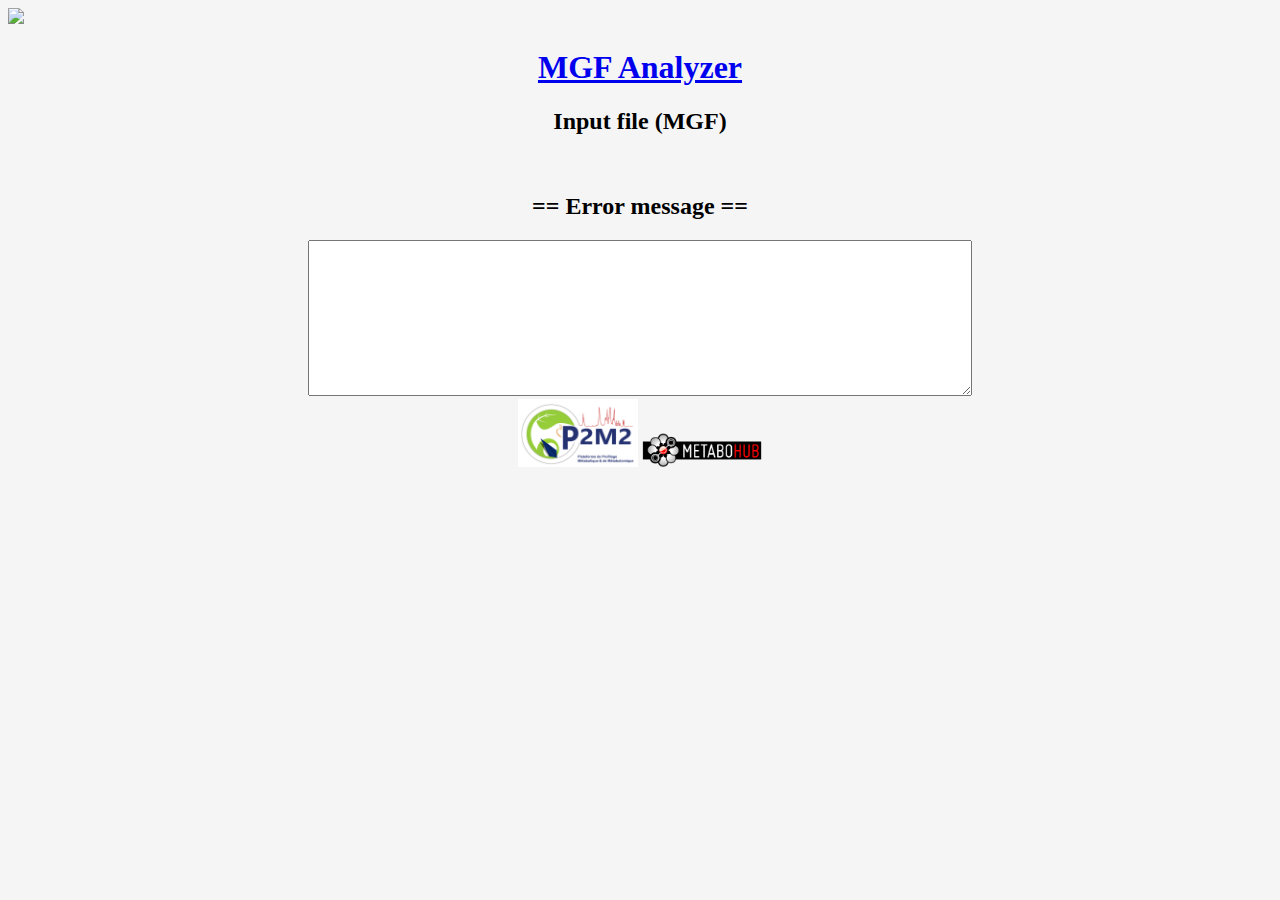
==== html/index.html @ ab859205 "add website html def" ====
<!DOCTYPE html>
<html>
  <head>
    <meta charset="UTF-8">
    <title>MGF Analyzer</title>
    <style media = "screen">
        body {
            background: #F5F5F5;
        }
        h1,h2 {
             text-align: center;
        }
        .canvasChart {
            text-align: center;
            width: 450px;
        }
        .gridCanvas {
            display: grid;
            grid-template-columns: 1fr 1fr 1fr;
            grid-gap: 10px;
        }
        .centered-element{
            display: flex;
            justify-content: center;
            align-items: center;
        }
        footer {
          text-align: center;
          padding: 3px;
          //background-color: Grey;
          color: grey;
        }
        textarea {
          white-space: pre;
        }
    </style>

  </head>
  <header>
    <a href="https://github.com/p2m2/" target="_blank"><img src="https://img.shields.io/badge/github-p2m2-blue.svg"/></a>
  </header>
  <body>

  <h1><a href="javascript:window.location.reload(true)">MGF Analyzer</a></h1>

  <div  id="display">
    <h2>Input file (MGF)</h2>
    <div id="inputFilesDiv" class="centered-element"></div>
  <br/>
    <h2> == Error message == </h2>
    <div class="centered-element">
      <textarea  id="log" rows="10" cols="80" style="color: red;"></textarea>
    </div>
  </div>
    <!-- Include Scala.js compiled code -->
  <script type="text/javascript" >
    (function () {
    var old = console.log;
    var logger = document.getElementById('log');
    console.error = function (message) {
    if (typeof message == 'object') {
    logger.innerHTML += (JSON && JSON.stringify ? JSON.stringify(message) : message) + '\r\n';
    } else {
    logger.innerHTML += message + '\r\n';
    }
    }
    })();
    </script>
    <script type="text/javascript" src="../target/scala-2.13/mgf-parser-fastopt/main.js"></script>
  </body>
    <footer>
      <a href="https://www6.inrae.fr/p2m2" target="_blank"><img src="p2m2.png" width="120"></a>
      <a href="https://www.metabohub.fr/" target="_blank"><img src="metabohub.png" width="120"></a>
    </footer>

</html>
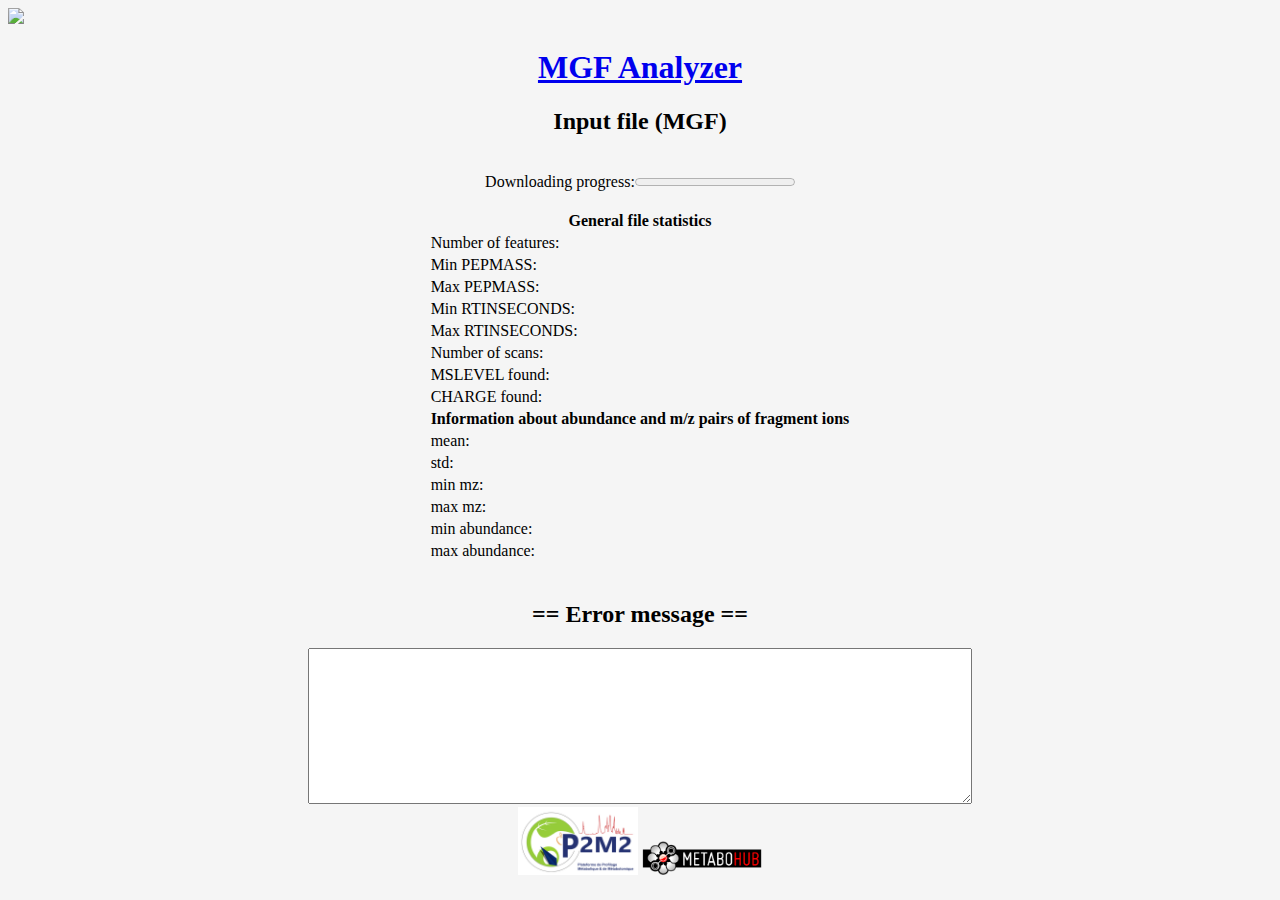
==== commit 7bd6422d: "add general statistics in the html board" ====
--- a/html/index.html
+++ b/html/index.html
@@ -47,6 +47,71 @@
     <h2>Input file (MGF)</h2>
     <div id="inputFilesDiv" class="centered-element"></div>
   <br/>
+    <div class="centered-element">
+      <label for="file">Downloading progress:</label>
+      <progress id="file" value="0" max="100"></progress>
+    </div>
+    <br/>
+    <div id="generalStatsDiv" class="centered-element">
+
+      <table>
+        <thead>
+        <tr>
+          <th colspan="2">General file statistics</th>
+        </tr>
+        </thead>
+        <tbody>
+        <tr>
+          <td>Number of features:</td><td><div id="numberFeatures"></div></td>
+        </tr>
+        <tr>
+          <td>Min PEPMASS:</td><td><div id="minPepmass"></div></td>
+        </tr>
+        <tr>
+          <td>Max PEPMASS:</td><td><div id="maxPepmass"></div></td>
+        </tr>
+        <tr>
+          <td>Min RTINSECONDS:</td><td><div id="minRt"></div></td>
+        </tr>
+        <tr>
+          <td>Max RTINSECONDS:</td><td><div id="maxRt"></div></td>
+        </tr>
+        <tr>
+          <td>Number of scans:</td><td><div id="nbScans"></div></td>
+        </tr>
+        <tr>
+          <td>MSLEVEL found:</td><td><div id="msLevelList"></div></td>
+        </tr>
+        <tr>
+          <td>CHARGE found:</td><td><div id="chargeList"></div></td>
+        </tr>
+        <tr>
+          <td colspan="2"><b>Information about abundance and m/z pairs of fragment ions</b></td>
+        </tr>
+        <tr>
+          <td>mean:</td><td><div id="meanFragIon"></div></td>
+        </tr>
+        <tr>
+          <td>std:</td><td><div id="stdFragIon"></div></td>
+        </tr>
+        <tr>
+          <td>min mz:</td><td><div id="minMzFragIon"></div></td>
+        </tr>
+        <tr>
+          <td>max mz:</td><td><div id="maxMzFragIon"></div></td>
+        </tr>
+        <tr>
+          <td>min abundance:</td><td><div id="minAbundanceFragIon"></div></td>
+        </tr>
+        <tr>
+          <td>max abundance:</td><td><div id="maxAbundanceFragIon"></div></td>
+        </tr>
+        </tbody>
+      </table>
+    </div>
+
+    <br/>
+
     <h2> == Error message == </h2>
     <div class="centered-element">
       <textarea  id="log" rows="10" cols="80" style="color: red;"></textarea>
@@ -66,7 +131,7 @@
     }
     })();
     </script>
-    <script type="text/javascript" src="../target/scala-2.13/mgf-parser-fastopt/main.js"></script>
+    <script type="text/javascript" src="../target/scala-2.13/mgf-parser-opt/main.js"></script>
   </body>
     <footer>
       <a href="https://www6.inrae.fr/p2m2" target="_blank"><img src="p2m2.png" width="120"></a>
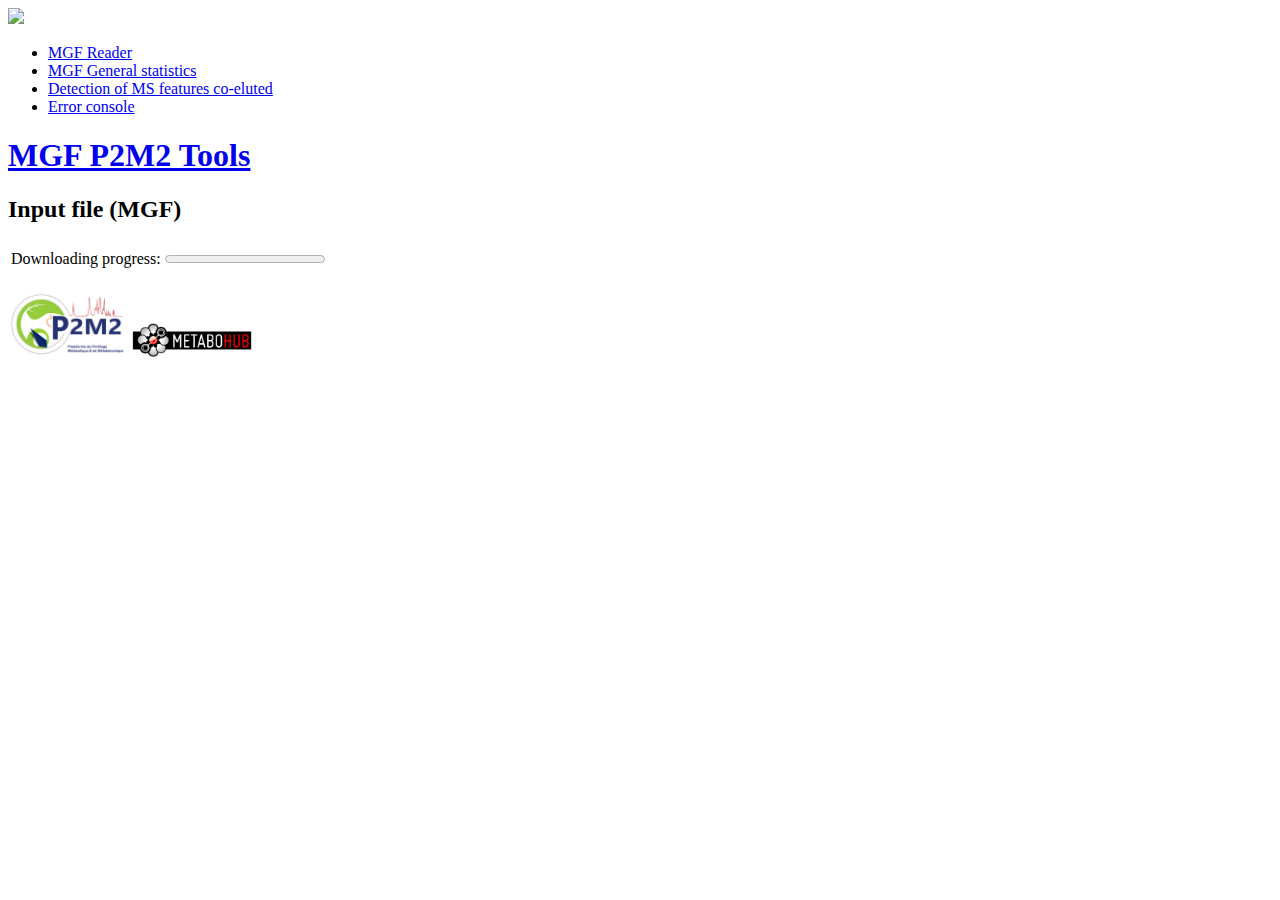
==== commit fc93c8e9: "save panel dev html" ====
--- a/html/index.html
+++ b/html/index.html
@@ -3,61 +3,51 @@
   <head>
     <meta charset="UTF-8">
     <title>MGF Analyzer</title>
-    <style media = "screen">
-        body {
-            background: #F5F5F5;
-        }
-        h1,h2 {
-             text-align: center;
-        }
-        .canvasChart {
-            text-align: center;
-            width: 450px;
-        }
-        .gridCanvas {
-            display: grid;
-            grid-template-columns: 1fr 1fr 1fr;
-            grid-gap: 10px;
-        }
-        .centered-element{
-            display: flex;
-            justify-content: center;
-            align-items: center;
-        }
-        footer {
-          text-align: center;
-          padding: 3px;
-          //background-color: Grey;
-          color: grey;
-        }
-        textarea {
-          white-space: pre;
-        }
-    </style>
-
+    <link rel="stylesheet" href="p2m2.css">
   </head>
   <header>
     <a href="https://github.com/p2m2/" target="_blank"><img src="https://img.shields.io/badge/github-p2m2-blue.svg"/></a>
   </header>
   <body>
 
-  <h1><a href="javascript:window.location.reload(true)">MGF Analyzer</a></h1>
+  <div id="menu" class="centered-element">
+    <ul id="onglets">
+      <li class="active"><a href="#mgfReader" class="menuItemTop"> MGF Reader </a></li>
+      <li><a href="#generalStatsDiv" class="menuItemTop"> MGF General statistics </a></li>
+      <li><a href="#fragmentSourceDetection" class="menuItemTop"> Detection of MS features co-eluted </a></li>
+      <li><a href="#consoleMgfTools" class="menuItemTop"> Error console </a></li>
+    </ul>
+  </div>
 
-  <div  id="display">
+  <h1><a href="javascript:window.location.reload(true)">MGF P2M2 Tools</a></h1>
+
+  <div class="centered-element" >
+<!--
+  // PANE 1 - MGF Reader
+-->
+  <div id="mgfReader" class="menuItem">
     <h2>Input file (MGF)</h2>
-    <div id="inputFilesDiv" class="centered-element"></div>
-  <br/>
-    <div class="centered-element">
-      <label for="file">Downloading progress:</label>
-      <progress id="file" value="0" max="100"></progress>
-    </div>
-    <br/>
-    <div id="generalStatsDiv" class="centered-element">
-
-      <table>
+    <table>
+      <tbody>
+      <tr><td>
+        <div id="inputFilesDiv" class="centered-element"></div>
+      </td></tr>
+      <tr><td>
+        <label for="file">Downloading progress:</label>
+        <progress id="file" value="0" max="100"></progress>
+      </td></tr>
+      </tbody>
+    </table>
+  </div>
+  <!--
+    // PANE 1 - General Statistics
+  -->
+  <div id="generalStatsDiv" class="menuItem">
+    <h2>General file statistics</h2>
+    <table>
         <thead>
         <tr>
-          <th colspan="2">General file statistics</th>
+          <th colspan="2">----</th>
         </tr>
         </thead>
         <tbody>
@@ -106,32 +96,30 @@
         <tr>
           <td>max abundance:</td><td><div id="maxAbundanceFragIon"></div></td>
         </tr>
+        <tr>
+          <td>mean abundance:</td><td><div id="meanAbundanceFragIon"></div></td>
+        </tr>
+        <tr>
+          <td>std abundance:</td><td><div id="stdAbundanceFragIon"></div></td>
+        </tr>
         </tbody>
       </table>
     </div>
-
     <br/>
 
-    <h2> == Error message == </h2>
-    <div class="centered-element">
-      <textarea  id="log" rows="10" cols="80" style="color: red;"></textarea>
-    </div>
+  <div id="consoleMgfTools" class="menuItem">
+    <textarea  id="log" rows="10" cols="80" style="color: red;"></textarea>
   </div>
-    <!-- Include Scala.js compiled code -->
-  <script type="text/javascript" >
-    (function () {
-    var old = console.log;
-    var logger = document.getElementById('log');
-    console.error = function (message) {
-    if (typeof message == 'object') {
-    logger.innerHTML += (JSON && JSON.stringify ? JSON.stringify(message) : message) + '\r\n';
-    } else {
-    logger.innerHTML += message + '\r\n';
-    }
-    }
-    })();
-    </script>
+
+  <div id="fragmentSourceDetection" class="menuItem">
+    <h2>Fragment Source detection</h2>
+
+  </div>
+  <!-- Include static code -->
+    <script type="text/javascript" src="p2m2.js"></script>
+  <!-- Include Scala.js compiled code -->
     <script type="text/javascript" src="../target/scala-2.13/mgf-parser-opt/main.js"></script>
+  </div>
   </body>
     <footer>
       <a href="https://www6.inrae.fr/p2m2" target="_blank"><img src="p2m2.png" width="120"></a>
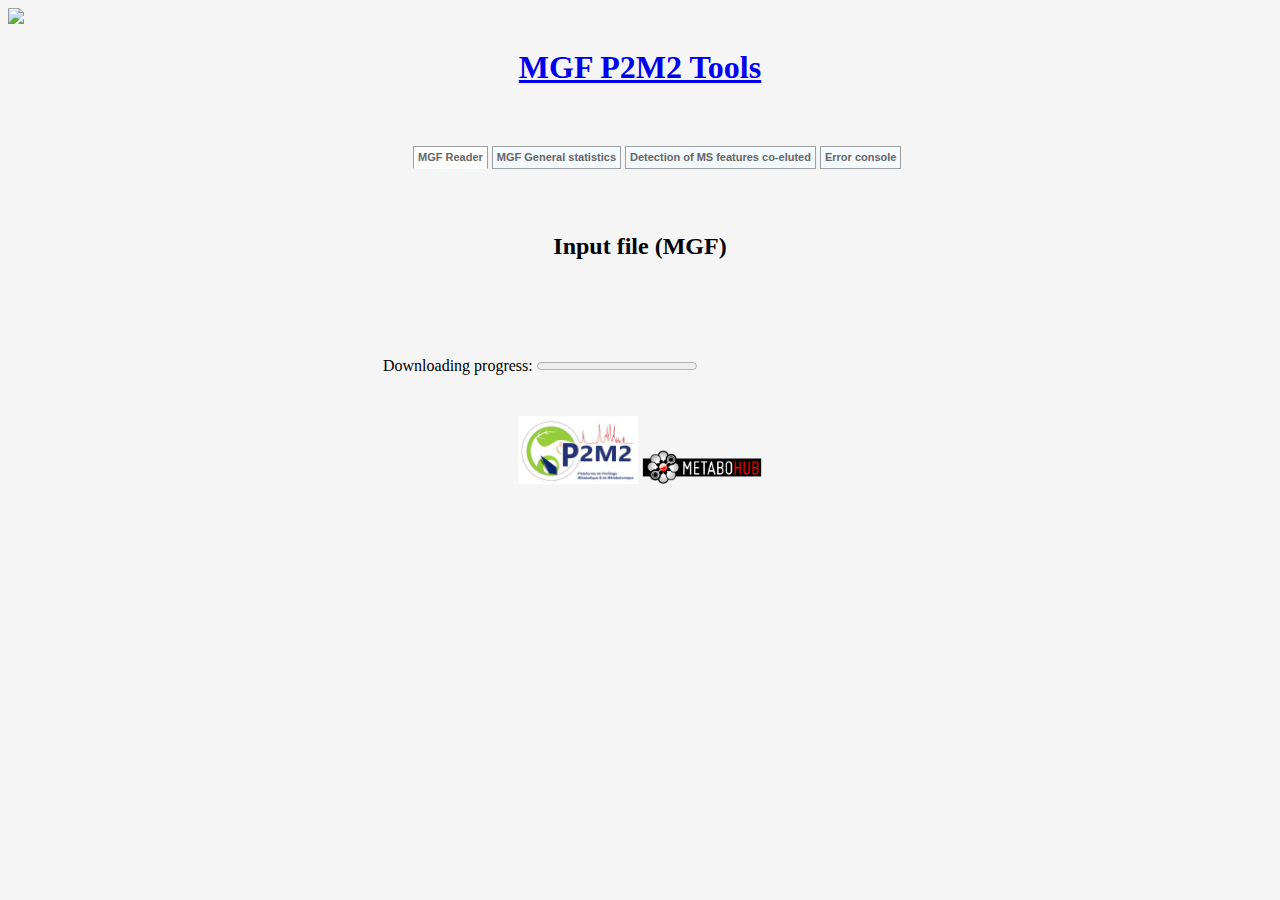
==== commit 7dba7dbe: "stop develp stream." ====
--- a/html/index.html
+++ b/html/index.html
@@ -10,6 +10,8 @@
   </header>
   <body>
 
+  <h1><a href="javascript:window.location.reload(true)">MGF P2M2 Tools</a></h1>
+
   <div id="menu" class="centered-element">
     <ul id="onglets">
       <li class="active"><a href="#mgfReader" class="menuItemTop"> MGF Reader </a></li>
@@ -19,9 +21,7 @@
     </ul>
   </div>
 
-  <h1><a href="javascript:window.location.reload(true)">MGF P2M2 Tools</a></h1>
-
-  <div class="centered-element" >
+  <div id="boardMgfTools" class="centered-element" >
 <!--
   // PANE 1 - MGF Reader
 -->
@@ -105,25 +105,66 @@
         </tbody>
       </table>
     </div>
-    <br/>
 
   <div id="consoleMgfTools" class="menuItem">
     <textarea  id="log" rows="10" cols="80" style="color: red;"></textarea>
   </div>
 
   <div id="fragmentSourceDetection" class="menuItem">
-    <h2>Fragment Source detection</h2>
+    <h2>Detection of MS features co-eluted</h2>
+      <table>
+          <thead>
+          <tr>
+              <th colspan="2">----</th>
+          </tr>
+          </thead>
+          <tbody>
+          <tr>
+              <td>
+                  <label for="minAb">min abundance (fragment ions)</label>
+                  <input type="text" id="minAb" name="minAb"/>
+                  </td>
+          </tr>
+          <tr>
+              <td>
+                  <label for="tolMz">Tolerance m/z</label>
+                  <input type="text" id="tolMz" name="tolMz">
+              </td>
+          </tr>
+          <tr>
+              <td>
+                  <label for="tolRt">Tolerance retention time</label>
+                  <input type="text" id="tolRt" name="tolRt">
+              </td>
+          </tr>
+          <tr>
+              <td>
+                  <input id="fragmentSourceDetectionSubmit"
+                         type="submit"
+                         value="Submit"/></td>
+          </tr>
+          </tbody>
+      </table>
+      <div id="fragmentSourceDetectionResults"></div>
+    </div>
+  </div>
 
+  <!-- Message to wait results -->
+  <div id="msgWait" class="centered-element" style="font-size:largest;">
+      <!-- you can set whatever style you want on this -->
+      Loading, please wait...
+      <button onclick="waitBlock(false)">Ok</button>
   </div>
+
   <!-- Include static code -->
-    <script type="text/javascript" src="p2m2.js"></script>
+  <script type="text/javascript" src="./p2m2.js"></script>
   <!-- Include Scala.js compiled code -->
-    <script type="text/javascript" src="../target/scala-2.13/mgf-parser-opt/main.js"></script>
-  </div>
+  <script type="text/javascript" src="../target/scala-2.13/mgf-p2m2-tools-opt/main.js"></script>
+
   </body>
     <footer>
-      <a href="https://www6.inrae.fr/p2m2" target="_blank"><img src="p2m2.png" width="120"></a>
-      <a href="https://www.metabohub.fr/" target="_blank"><img src="metabohub.png" width="120"></a>
+      <a href="https://www6.inrae.fr/p2m2" target="_blank"><img src="./p2m2.png" width="120"></a>
+      <a href="https://www.metabohub.fr/" target="_blank"><img src="./metabohub.png" width="120"></a>
     </footer>
 
 </html>
--- a/html/p2m2.css
+++ b/html/p2m2.css
@@ -0,0 +1,72 @@
+body {
+    background: #F5F5F5;
+}
+
+.centered-element{
+     margin-left: auto;
+     margin-right: auto;
+     padding: 35px;
+     width: 520px;
+}
+
+#onglets
+{
+    position : absolute;
+    border : 1px solid transparent;
+    padding : 0;
+    font : bold 11px Batang, arial, serif;
+    list-style-type : none;
+    left : 50%;
+    margin-top : 0;
+    width : 860px;
+    margin-left : -230px;
+}
+#onglets li
+{
+    float : left;
+    height : 21px;
+    background-color: #F4F9FD;
+    margin : 2px 2px 0 2px !important;
+    margin : 1px 2px 0 2px;
+    border : 1px solid #9EA0A1;
+}
+
+#onglets li.active
+{
+    border-bottom: 1px solid #fff;
+    background-color: #fff;
+}
+
+#onglets a
+{
+    display : block;
+    color : #666;
+    text-decoration : none;
+    padding : 4px;
+}
+#onglets a:hover
+{
+    background : #fff;
+}
+h1,h2 {
+     text-align: center;
+}
+.canvasChart {
+    text-align: center;
+    width: 450px;
+}
+.gridCanvas {
+    display: grid;
+    grid-template-columns: 1fr 1fr 1fr;
+    grid-gap: 10px;
+}
+
+footer {
+  text-align: center;
+  padding: 3px;
+  //background-color: Grey;
+  color: grey;
+}
+textarea {
+  white-space: pre;
+}